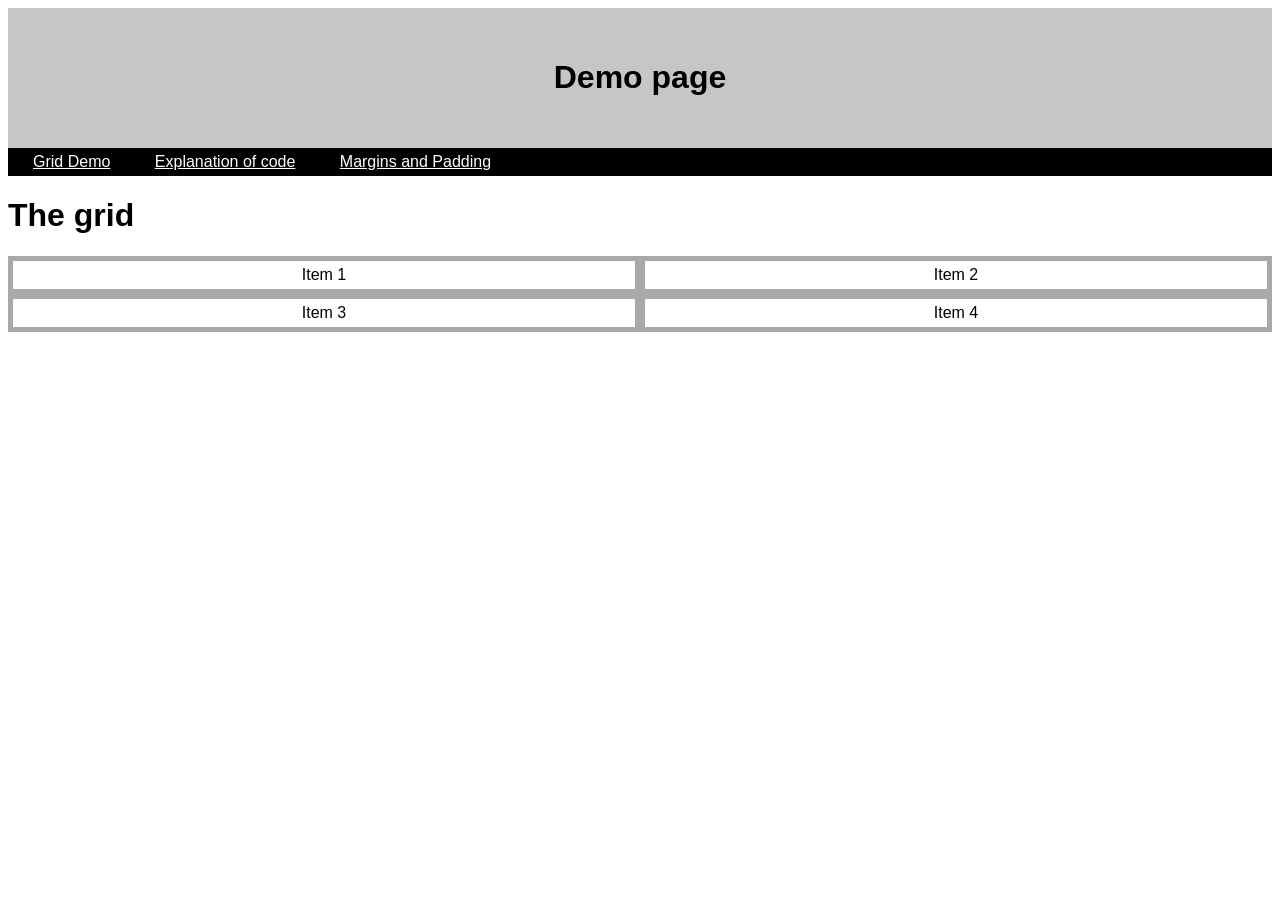
==== index.html @ 31245ccd "Add files via upload" ====
<html lang="en">
<head>
    <meta charset="UTF-8">
    <meta name="viewport" content="width=device-width, initial-scale=1.0">
    <title>Page 1</title>
    <link rel="stylesheet" href="style.css">
</head>
<body>

    <div class="hero">
        <h1 class="hero-text">Demo page</h1>
    </div>

    <div class="navbar">
        <a href="index.html">Grid Demo</a>
        <a href="page-2.html">Explanation of code</a>
        <a href="page-3.html">Margins and Padding</a>
    </div>


    <h1>The grid</h1>

    <div class="container">
        <div class="item">Item 1</div>
        <div class="item">Item 2</div>
        <div class="item">Item 3</div>
        <div class="item">Item 4</div>
    </div>

</body>
</html>
---- style.css ----
html, body {
    font-family: Arial, Helvetica, sans-serif;
}

img {
    border-radius: 15px;;
}

.hero {
    background-color: rgb(198, 198, 198);
    margin: 0px;
    padding: 30px;
    text-align: center;
}

.navbar {
    background-color: black;
    padding: 5px;
}
.navbar a {
    color: white;
    padding: 5px 20px;
}
.section {
    background-color: lightgrey;
    border-radius: 15px;
    margin: 15px;
    padding: 15px 50px;
}




.container {
    display: grid;
    grid-template-columns: auto auto;
    background-color: darkgrey;
}


.item {
    background-color: white;
    margin: 5px;
    padding: 5px;
    text-align: center;
}
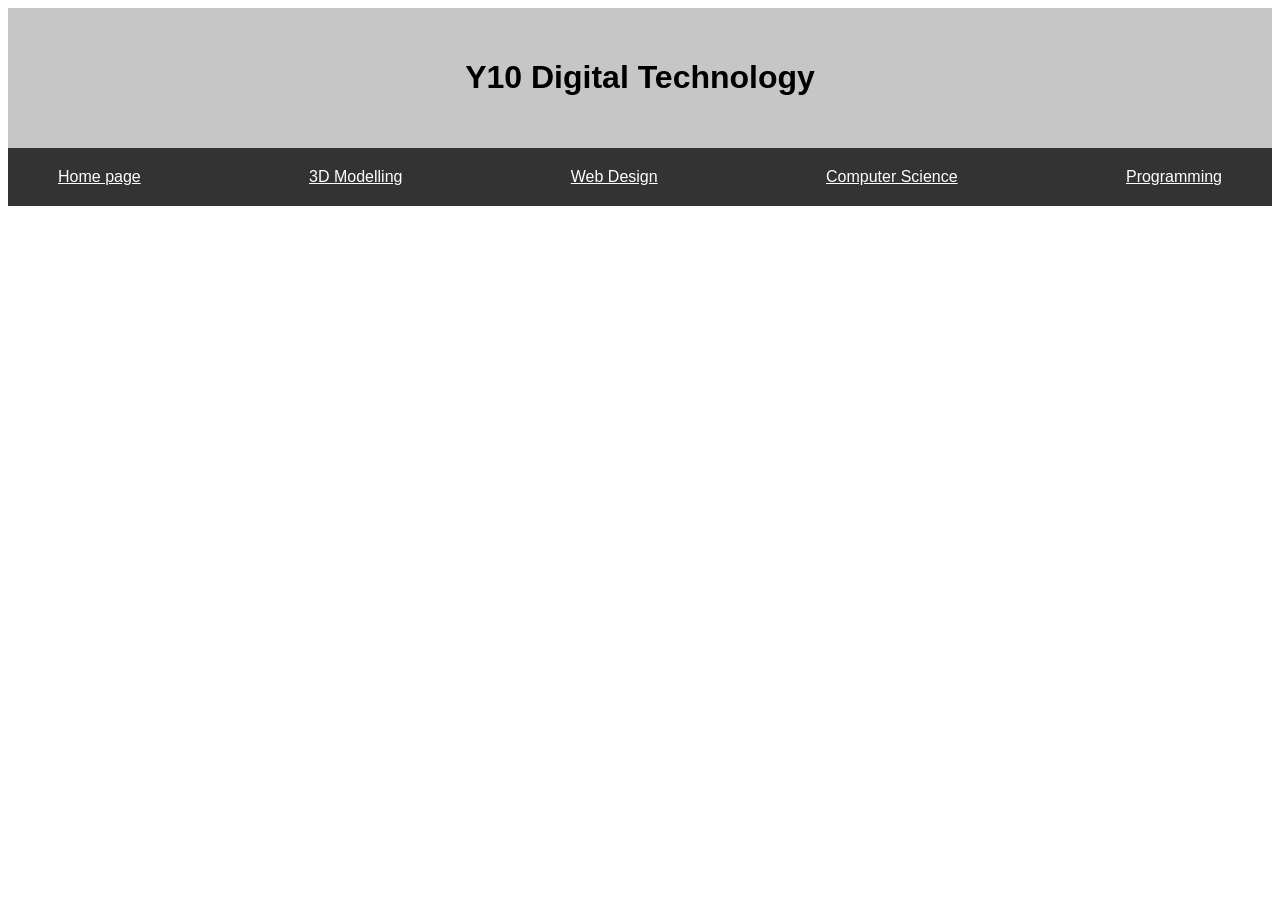
==== commit 6ad92d3c: "Refactor page titles and navigation links for consistency and clarity" ====
--- a/index.html
+++ b/index.html
@@ -2,30 +2,23 @@
 <head>
     <meta charset="UTF-8">
     <meta name="viewport" content="width=device-width, initial-scale=1.0">
-    <title>Page 1</title>
+    <title>Grid Demo</title>
     <link rel="stylesheet" href="style.css">
 </head>
 <body>
 
     <div class="hero">
-        <h1 class="hero-text">Demo page</h1>
+        <h1 class="hero-text">Y10 Digital Technology</h1>
     </div>
 
     <div class="navbar">
-        <a href="index.html">Grid Demo</a>
-        <a href="page-2.html">Explanation of code</a>
-        <a href="page-3.html">Margins and Padding</a>
+        <a href="index.html">Home page</a>
+        <a href="page-1.html">3D Modelling</a>
+        <a href="page-2.html">Web Design</a>
+        <a href="page-3.html">Computer Science</a>
+        <a href="page-4.html">Programming</a>
     </div>
 
 
-    <h1>The grid</h1>
-
-    <div class="container">
-        <div class="item">Item 1</div>
-        <div class="item">Item 2</div>
-        <div class="item">Item 3</div>
-        <div class="item">Item 4</div>
-    </div>
-
 </body>
 </html>
--- a/style.css
+++ b/style.css
@@ -3,7 +3,9 @@
 }
 
 img {
-    border-radius: 15px;;
+    border-radius: 15px;
+    max-width: 100%;
+    height: auto;
 }
 
 .hero {
@@ -14,8 +16,14 @@
 }
 
 .navbar {
-    background-color: black;
-    padding: 5px;
+  display: flex;
+  justify-content: space-between;
+  align-items: center;
+  background-color: #333;
+  padding: 15px 30px;
+  color: white;
+
+
 }
 .navbar a {
     color: white;
@@ -27,8 +35,6 @@
     margin: 15px;
     padding: 15px 50px;
 }
-
-
 
 
 .container {
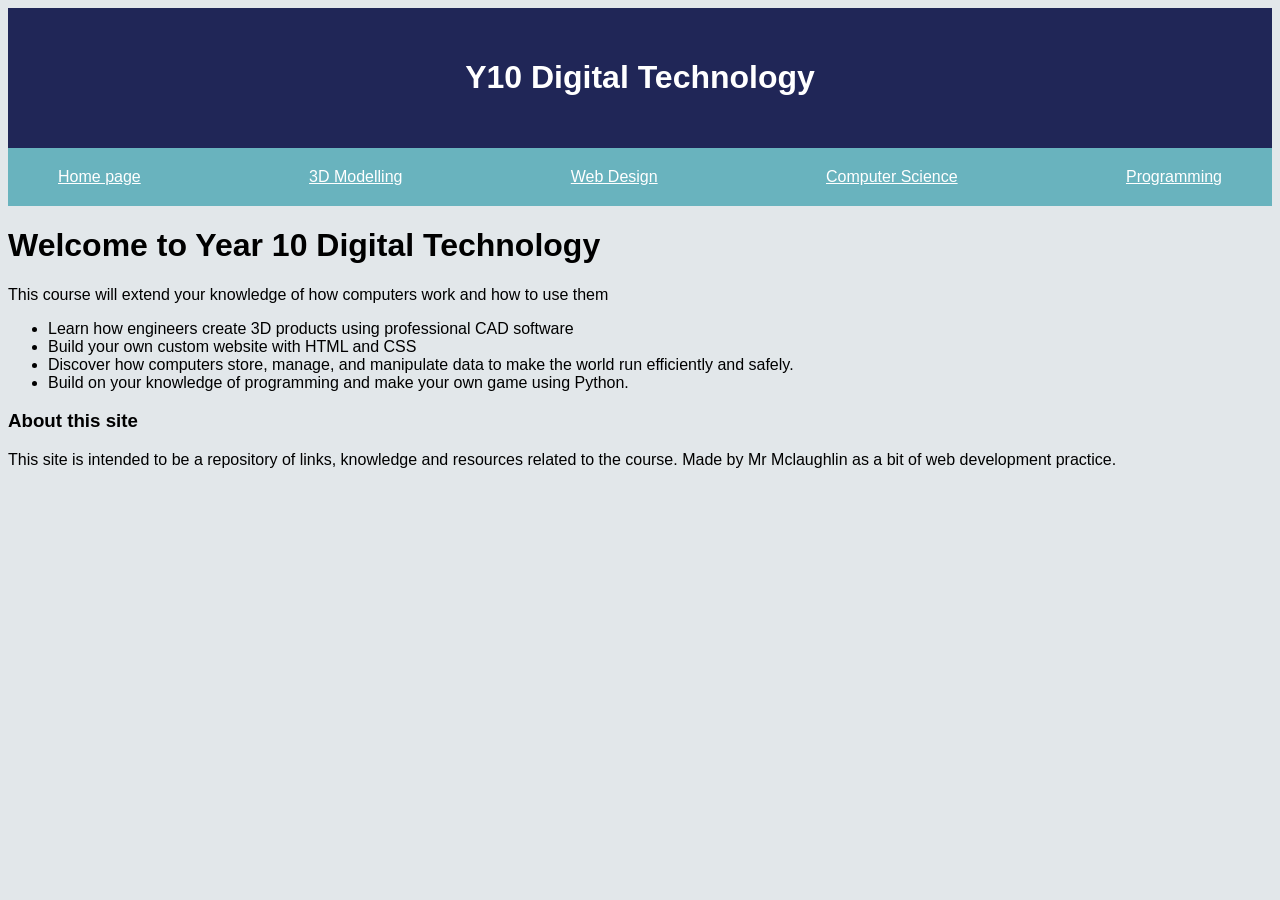
==== commit 0db69237: "Add course content and improve styling for topic cards" ====
--- a/index.html
+++ b/index.html
@@ -19,6 +19,16 @@
         <a href="page-4.html">Programming</a>
     </div>
 
+    <h1>Welcome to Year 10 Digital Technology</h1>
+    <p>This course will extend your knowledge of how computers work and how to use them <p>
+    <ul>
+        <li>Learn how engineers create 3D products using professional CAD software</li>
+        <li>Build your own custom website with HTML and CSS</li>
+        <li>Discover how computers store, manage, and manipulate data to make the world run efficiently and safely.</li>
+        <li>Build on your knowledge of programming and make your own game using Python.</li>
+    </ul>   
 
+    <h3>About this site</h3>
+    <p> This site is intended to be a repository of links, knowledge and resources related to the course. Made by Mr Mclaughlin as a bit of web development practice. </p>
 </body>
 </html>
--- a/style.css
+++ b/style.css
@@ -1,27 +1,26 @@
 html, body {
     font-family: Arial, Helvetica, sans-serif;
+    background-color: #e2e7ea;
+
 }
 
-img {
-    border-radius: 15px;
-    max-width: 100%;
-    height: auto;
-}
 
 .hero {
-    background-color: rgb(198, 198, 198);
+    background-color: #202657;
     margin: 0px;
     padding: 30px;
     text-align: center;
+    color: #FFFFFF; 
+
 }
 
 .navbar {
   display: flex;
   justify-content: space-between;
   align-items: center;
-  background-color: #333;
+  background-color: #69b3be;
   padding: 15px 30px;
-  color: white;
+color: #FFFFFF; 
 
 
 }
@@ -50,3 +49,26 @@
     padding: 5px;
     text-align: center;
 }
+
+
+.topic-card {
+    background-color: #69b3be;
+    color:#FFFFFF;
+    border-radius: 1rem;
+    border: 1px solid #ddd;
+    padding: 0.5em;
+    margin: 10px 10px;
+
+}
+
+summary {
+    font-weight: bold;
+    font-size: 2rem;
+    padding: 0.5em;
+    cursor: pointer;
+    list-style-type: none;
+}
+
+.topic-content {
+
+}
